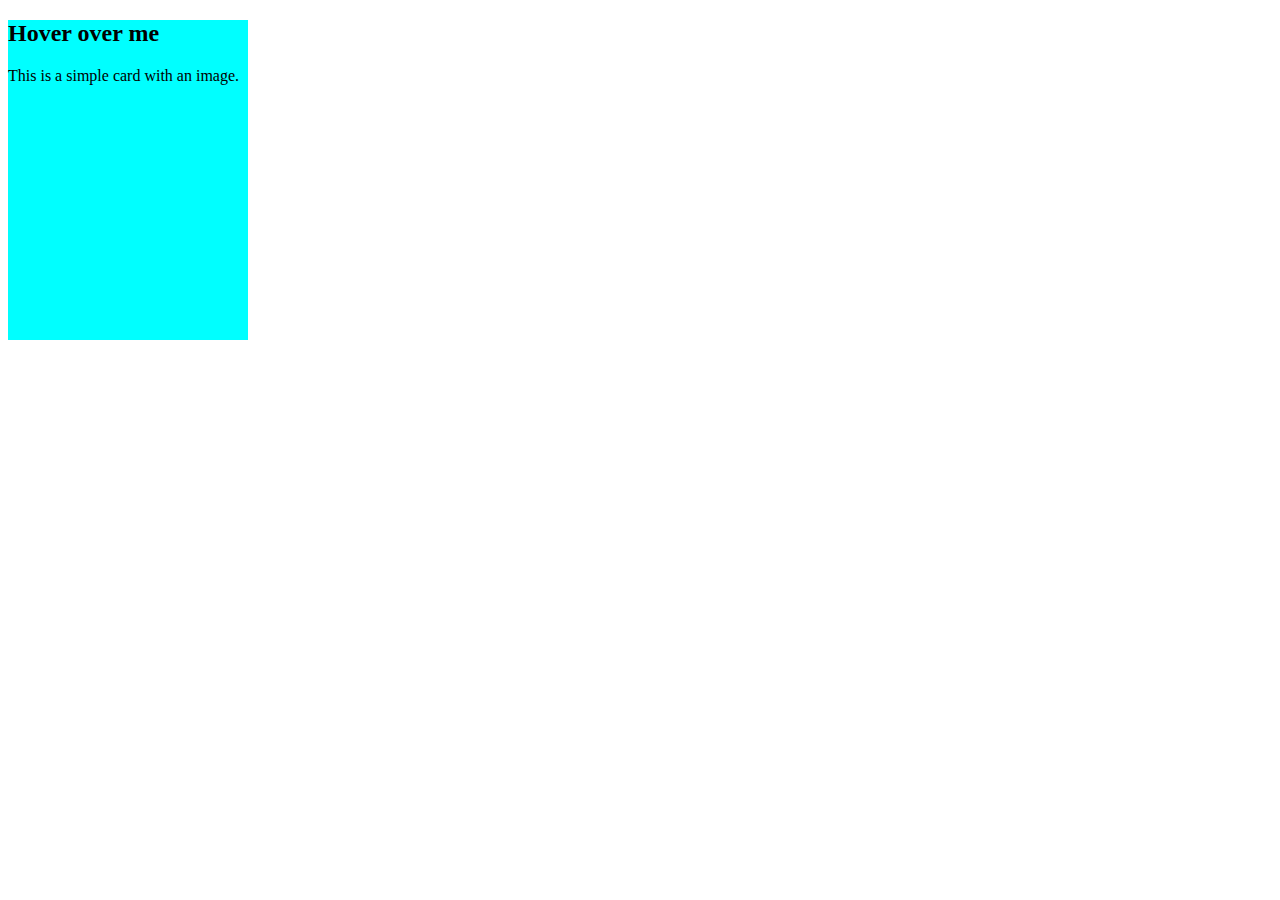
==== index1.html @ dba6a907 "hh" ====
<!DOCTYPE html>
<html lang="en">
<head>
  <meta charset="UTF-8">
  <meta name="viewport" content="width=device-width, initial-scale=1.0">
  <title>Hover Card with Image</title>
  <link rel="stylesheet" href="styles.css">
</head>
<body>
  <div class="card">
    <div class="img"></div>
    <div class="txt">
        <h2>Hover over me</h2>
        <p>This is a simple card with an image.</p>
    </div>

  </div>
</body>
</html>
---- styles.css ----
.card {
    background-color: aqua;
    height: 20rem;
    width: 15rem;
}

.img {
    background-image: do;
}
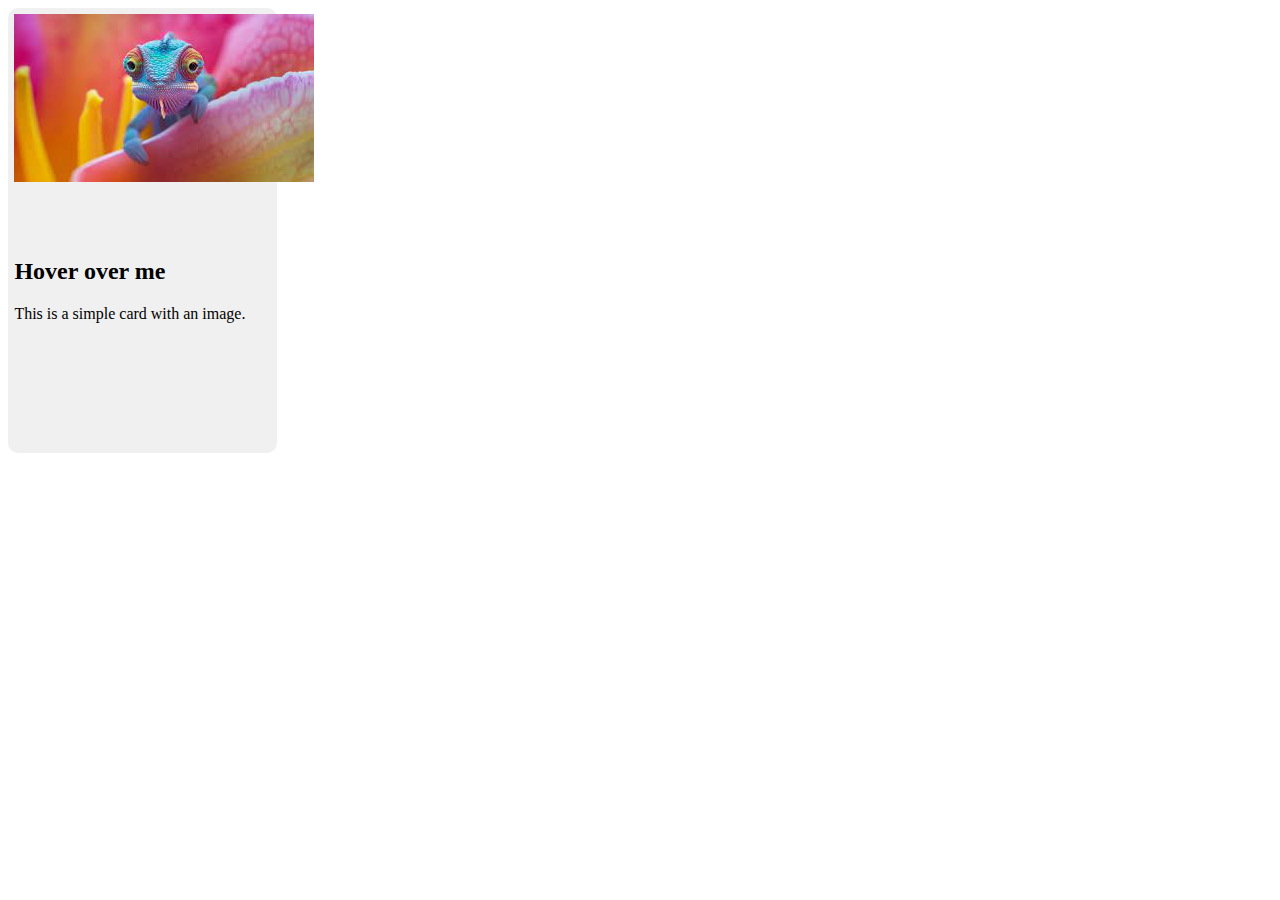
==== commit c12309b9: "15:52" ====
--- a/index1.html
+++ b/index1.html
@@ -8,7 +8,7 @@
 </head>
 <body>
   <div class="card">
-    <div class="img"></div>
+    <div class="img"><img src="download.jpeg" alt=""></div>
     <div class="txt">
         <h2>Hover over me</h2>
         <p>This is a simple card with an image.</p>
--- a/styles.css
+++ b/styles.css
@@ -1,9 +1,22 @@
 .card {
-    background-color: aqua;
-    height: 20rem;
-    width: 15rem;
+    background-color: #f0f0f0;
+    height: 48vh;
+    width: 20vw;
+    border-radius: 10px;
+    padding: 0.4rem;
 }
 
 .img {
-    background-image: do;
+    height: 14rem;
+   /* background-image: url(./download.jpeg); */
+    object-fit: contain;
+    background-repeat: no-repeat;
+    border-top-left-radius: 10px;
+    border-top-right-radius: 10px;
+}
+
+.card:hover {
+    box-shadow: 0px 5px 15px rgba(0, 0, 0, 0.3);
+    transition: 0.6s;
+
 }